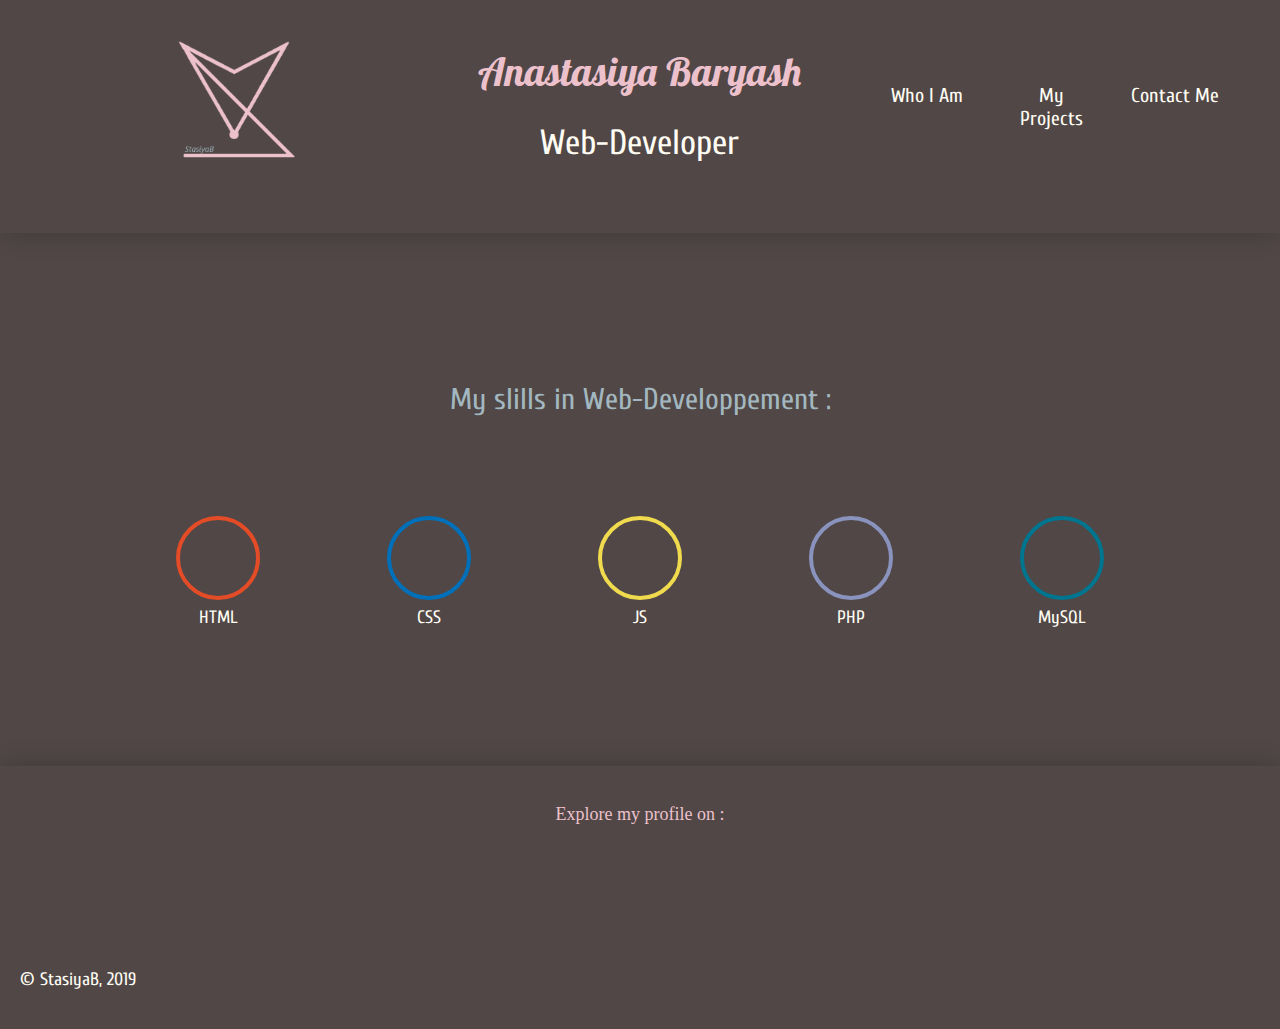
==== index.html @ 8977efda "css changes" ====
<!DOCTYPE html>
<html lang="fr" dir="ltr">
  <head>
    <meta charset="utf-8">
    <meta name="viewport" content="width=device-width"/>
    <link rel="icon" type="image/png" href="img/logo-fox.png" />
    <link rel="stylesheet" href="css/normalize.css">
    <link rel="stylesheet" href="css/index.css">
    <link href="https://fonts.googleapis.com/css?family=Cuprum|Lobster" rel="stylesheet">
    <link rel="stylesheet" href="https://use.fontawesome.com/releases/v5.6.3/css/all.css" integrity="sha384-UHRtZLI+pbxtHCWp1t77Bi1L4ZtiqrqD80Kn4Z8NTSRyMA2Fd33n5dQ8lWUE00s/" crossorigin="anonymous">
    <title>Anastasiya Baryash</title>
  </head>
  <body>
<!-- ------------------------------ HEADER ----------------------------- -->
    <header class="flex-header">
      <div class="img-transform">
        <a href="index.html"><img src="img/logo-fox.png" alt="logo"></a>
      </div>
      <div class="h-transform">
        <h1>Anastasiya Baryash</h1>
        <h2>Web-Developer</h2>
      </div>
      <nav>
        <ol class="list-transform">
          <li><a href="id.html"><i class="fas fa-id-card"></i>Who I Am</a></li>
          <li><a href="projects.html"><i class="fas fa-folder-open"></i>My Projects</a></li>
          <li><a href="contact.html"><i class="fas fa-envelope"></i>Contact Me</a></li>
        </ol>
      </nav>
    </header>
<!-- ------------------------------ MAIN ----------------------------- -->
    <main>
      <div class="container">
        <h3>My slills in Web-Developpement :</h3>
        <ul class="flex-list">
          <li>
            <div class="tooltip">
              <svg width="100" height="100">
                <circle cx="50" cy="50" r="40" stroke="#e34c26" stroke-width="4" fill="none" />
              </svg>
              <div class="box-tooltip">
                <div class="tooltip-text">
                  HTML
                </div>
              </div>
            </div>
          </li>
          <li>
            <div class="tooltip">
              <svg width="100" height="100">
                <circle cx="50" cy="50" r="40" stroke="#0070BB" stroke-width="4" fill="none" />
              </svg>
              <div class="box-tooltip">
                <div class="tooltip-text">
                  CSS
                </div>
              </div>
            </div>
          </li>
          <li>
            <div class="tooltip">
              <svg width="100" height="100">
                <circle cx="50" cy="50" r="40" stroke="#f0db4f" stroke-width="4" fill="none" />
              </svg>
              <div class="box-tooltip">
                <div class="tooltip-text">
                  JS
                </div>
              </div>
            </div>
          </li>
          <li>
            <div class="tooltip">
              <svg width="100" height="100">
                <circle cx="50" cy="50" r="40" stroke="#8993be" stroke-width="4" fill="none" />
              </svg>
              <div class="box-tooltip">
                <div class="tooltip-text">
                  PHP
                </div>
              </div>
            </div>
          </li>
          <li>
            <div class="tooltip">
              <svg width="100" height="100">
                <circle cx="50" cy="50" r="40" stroke="#00758F" stroke-width="4" fill="none" />
              </svg>
              <div class="box-tooltip">
                <div class="tooltip-text">
                  MySQL
                </div>
              </div>
            </div>
          </li>
        </ul>
      </div>
    </main>
<!-- ------------------------------ FOOTER ----------------------------- -->
    <footer>
      <p>
        Explore my profile on :
      </p>
      <div class="flex-footer">
        <div class="icone-transform">
          <a href="https://www.linkedin.com/in/stasiyab/"><i class="fab fa-linkedin"></i></a>
        </div>
        <div class="icone-transform">
          <a href="https://github.com/StasiyaB"><i class="fab fa-github-square"></i></a>
        </div>
      </div>
      <p>
        © StasiyaB, 2019
      </p>
    </footer>
  </body>
</html>
---- css/index.css ----
/* *********************************************************************
*************************** BODY *************************************
******************************************************************** */
* {
  box-sizing: border-box;
  outline: none; }

html {
  font-size: 62.5%; }

.container {
  width: 80%;
  max-width: 1100px;
  margin: auto;
  padding: 120px 40px; }
  .container h3 {
    font-weight: lighter;
    color: #A2B7BF;
    text-align: center;
    padding-bottom: 2em; }

body {
  font-family: "Cuprum", sans-serif;
  color: #FFFCF3;
  font-size: 18px;
  background-color: #504746; }
  body h1 {
    font-family: "Lobster";
    font-weight: lighter;
    color: #EDC1CC; }
  body h1 {
    font-size: 40px;
    font-weight: lighter;
    text-align: center; }
  body h2 {
    font-size: 35px;
    font-weight: lighter;
    text-align: center; }
  body h3 {
    font-size: 30px; }

/* ********************************************************************
*************************** HEADER ***********************************
********************************************************************* */
.flex-header {
  display: flex;
  justify-content: space-around;
  align-items: center;
  padding-top: 20px;
  padding-left: 20px;
  padding-right: 20px;
  padding-bottom: 40px;
  box-shadow: 0 0 25px rgba(0, 0, 0, 0.2);
  /*.img-transform img {
    transition: all 2s;
  }
  .img-transform:hover img {

    transform: scale(1.5);
  }
*/ }
  .flex-header .h-transform {
    transition: all 2s; }
  .flex-header .h-transform:hover {
    transform: scale(1.5); }
  .flex-header .h-transform h2:hover {
    color: #A2B7BF; }
  .flex-header div {
    width: 30%; }
    .flex-header div a {
      margin-left: 112px; }
    .flex-header div img {
      width: 45%;
      text-align: center; }
  .flex-header nav {
    width: 30%;
    font-size: 20px; }
    .flex-header nav ol {
      list-style: none;
      text-align: center;
      padding-left: 0;
      margin: 0;
      display: flex; }
    .flex-header nav ol li {
      padding: 16px;
      width: 40%; }
    .flex-header nav a {
      text-decoration: none;
      color: #FFFCF3;
      padding-right: 4%;
      display: inline-block; }
    .flex-header nav a .fas {
      display: block;
      line-height: 3em;
      color: #EDC1CC; }
    .flex-header nav a .fas:hover {
      color: #A2B7BF; }
    .flex-header nav:hover a {
      opacity: 0.3; }
    .flex-header nav a:hover {
      opacity: 1; }
    .flex-header nav .list-transform li a {
      transition: all 1s; }
    .flex-header nav .list-transform li a:hover {
      color: #A2B7BF;
      transform: translateY(20px); }

/* *******************************************************************
*************************** MAIN *************************************
******************************************************************** */
main .flex-list {
  display: flex;
  justify-content: space-between;
  padding-left: 0; }
  main .flex-list li {
    list-style: none; }
    main .flex-list li svg {
      display: block; }
  main .flex-list .tooltip-text {
    text-align: center; }

/* ********************************************************************
*************************** FOOTER *************************************
********************************************************************* */
footer {
  box-shadow: 0 0 25px rgba(0, 0, 0, 0.2);
  padding: 20px; }
  footer p:nth-child(1) {
    font-family: cursive;
    color: #EDC1CC;
    text-align: center; }
  footer a {
    padding: 2em; }
  footer .fab {
    font-size: 3em;
    color: #A2B7BF; }
  footer .flex-footer {
    display: flex;
    justify-content: center;
    padding-top: 20px;
    padding-bottom: 1.5em; }
  footer .icone-transform .fab:hover {
    animation: bounce 1s infinite alternate; }
@keyframes bounce {
  0% {
    transform: translateY(-20px); }
  100% {
    transform: translate(0); } }
/* ********************* PAD ********************** */
@media screen and (min-width: 480px) and (max-width: 960px) {
  .flex-header {
    flex-wrap: wrap; }
    .flex-header div {
      width: 50%; }
      .flex-header div a {
        margin-left: 48px; }
      .flex-header div h2 {
        color: #A2B7BF; }
    .flex-header nav {
      width: 100%; } }
/* ******************** PHONE ******************** */
@media screen and (max-width: 480px) {
  .container {
    padding-top: 40px;
    padding-bottom: 40px; }

  header {
    margin: 20px;
    border-radius: 8px; }

  .flex-header {
    flex-direction: column; }
    .flex-header div {
      width: 100%; }
      .flex-header div a {
        margin-left: 99px; }
      .flex-header div h2 {
        color: #A2B7BF; }
    .flex-header nav {
      width: 100%; }
      .flex-header nav ol {
        display: flex;
        flex-direction: column;
        align-items: center;
        width: 100%; }

  .flex-list {
    flex-direction: column;
    align-items: center; }
    .flex-list li {
      margin-bottom: 20px; }

  footer {
    margin: 20px;
    border-radius: 8px; }
    footer p {
      text-align: center; }
    footer .flex-footer {
      flex-direction: column;
      align-items: center;
      padding-bottom: 0; }
      footer .flex-footer div {
        margin-bottom: 1.5em; } }

/*# sourceMappingURL=index.css.map */
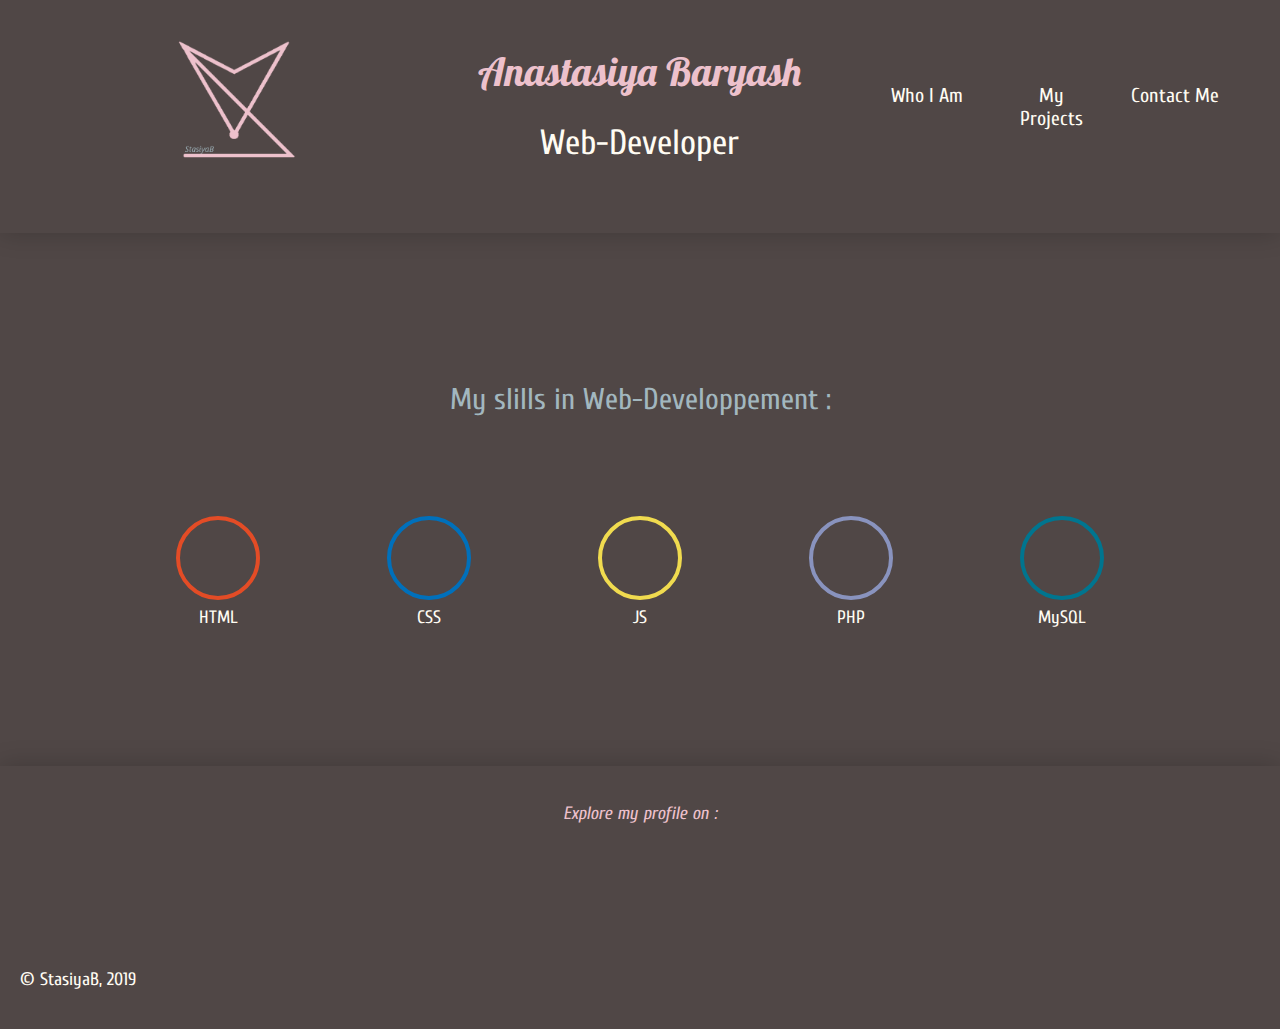
==== commit e00b1f7b: "img and logo" ====
--- a/index.html
+++ b/index.html
@@ -3,7 +3,7 @@
   <head>
     <meta charset="utf-8">
     <meta name="viewport" content="width=device-width"/>
-    <link rel="icon" type="image/png" href="img/logo-fox.png" />
+    <link rel="icon" type="image/png" href="img/logo-fox-150x150.png" />
     <link rel="stylesheet" href="css/normalize.css">
     <link rel="stylesheet" href="css/index.css">
     <link href="https://fonts.googleapis.com/css?family=Cuprum|Lobster" rel="stylesheet">
@@ -102,12 +102,15 @@
         Explore my profile on :
       </p>
       <div class="flex-footer">
-        <div class="icone-transform">
+        <div class="icon-transform">
           <a href="https://www.linkedin.com/in/stasiyab/"><i class="fab fa-linkedin"></i></a>
         </div>
-        <div class="icone-transform">
+        <div class="icon-transform">
+          <a href="#"><i class="fab fa-instagram"></i></a>
+        </div>
+        <div class="icon-transform">
           <a href="https://github.com/StasiyaB"><i class="fab fa-github-square"></i></a>
-        </div>
+        </div>        
       </div>
       <p>
         © StasiyaB, 2019
--- a/css/index.css
+++ b/css/index.css
@@ -126,7 +126,7 @@
   box-shadow: 0 0 25px rgba(0, 0, 0, 0.2);
   padding: 20px; }
   footer p:nth-child(1) {
-    font-family: cursive;
+    font-style: italic;
     color: #EDC1CC;
     text-align: center; }
   footer a {
@@ -139,7 +139,7 @@
     justify-content: center;
     padding-top: 20px;
     padding-bottom: 1.5em; }
-  footer .icone-transform .fab:hover {
+  footer .icon-transform .fab:hover {
     animation: bounce 1s infinite alternate; }
 @keyframes bounce {
   0% {
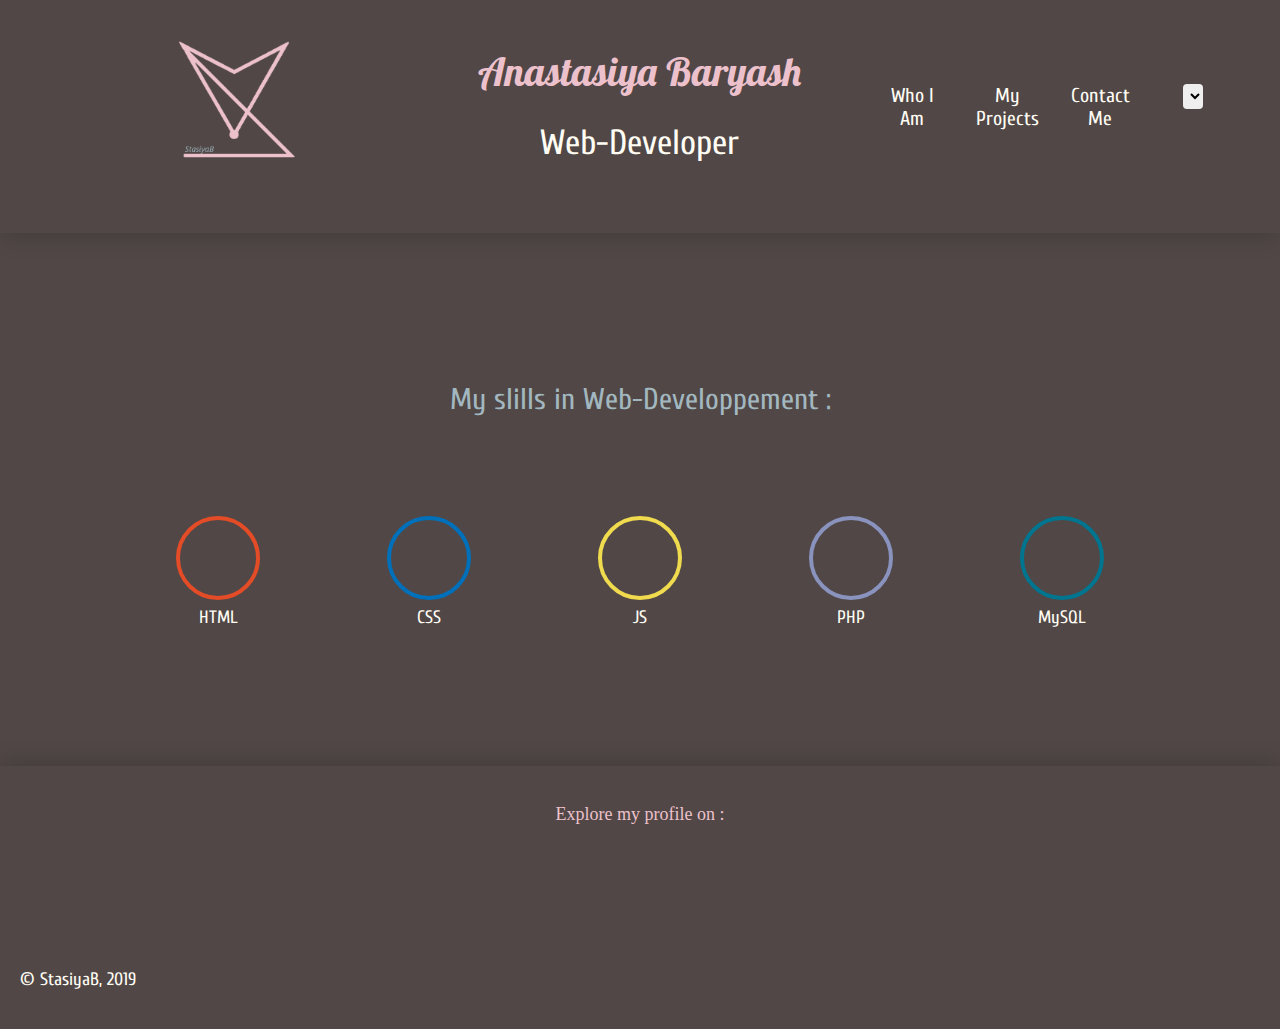
==== commit 073ff23c: "select language" ====
--- a/index.html
+++ b/index.html
@@ -3,7 +3,7 @@
   <head>
     <meta charset="utf-8">
     <meta name="viewport" content="width=device-width"/>
-    <link rel="icon" type="image/png" href="img/logo-fox-150x150.png" />
+    <link rel="icon" type="image/png" href="img/logo-fox.png" />
     <link rel="stylesheet" href="css/normalize.css">
     <link rel="stylesheet" href="css/index.css">
     <link href="https://fonts.googleapis.com/css?family=Cuprum|Lobster" rel="stylesheet">
@@ -25,6 +25,14 @@
           <li><a href="id.html"><i class="fas fa-id-card"></i>Who I Am</a></li>
           <li><a href="projects.html"><i class="fas fa-folder-open"></i>My Projects</a></li>
           <li><a href="contact.html"><i class="fas fa-envelope"></i>Contact Me</a></li>
+          <li>
+            <form class="language-form" action="index.html" method="post">
+              <label for="language"><i class="fas fa-language"></i></label>
+              <select id="language" name="language">
+                <option value=""></option>
+              </select>
+            </form>
+          </li>
         </ol>
       </nav>
     </header>
@@ -102,15 +110,12 @@
         Explore my profile on :
       </p>
       <div class="flex-footer">
-        <div class="icon-transform">
+        <div class="icone-transform">
           <a href="https://www.linkedin.com/in/stasiyab/"><i class="fab fa-linkedin"></i></a>
         </div>
-        <div class="icon-transform">
-          <a href="#"><i class="fab fa-instagram"></i></a>
+        <div class="icone-transform">
+          <a href="https://github.com/StasiyaB"><i class="fab fa-github-square"></i></a>
         </div>
-        <div class="icon-transform">
-          <a href="https://github.com/StasiyaB"><i class="fab fa-github-square"></i></a>
-        </div>        
       </div>
       <p>
         © StasiyaB, 2019
--- a/css/index.css
+++ b/css/index.css
@@ -104,6 +104,15 @@
     .flex-header nav .list-transform li a:hover {
       color: #A2B7BF;
       transform: translateY(20px); }
+    .flex-header nav .language-form {
+      font-size: 20px; }
+      .flex-header nav .language-form .fas {
+        display: block;
+        line-height: 3em;
+        color: #EDC1CC; }
+      .flex-header nav .language-form #language {
+        border: none;
+        border-radius: 4px; }
 
 /* *******************************************************************
 *************************** MAIN *************************************
@@ -126,7 +135,7 @@
   box-shadow: 0 0 25px rgba(0, 0, 0, 0.2);
   padding: 20px; }
   footer p:nth-child(1) {
-    font-style: italic;
+    font-family: cursive;
     color: #EDC1CC;
     text-align: center; }
   footer a {
@@ -139,7 +148,7 @@
     justify-content: center;
     padding-top: 20px;
     padding-bottom: 1.5em; }
-  footer .icon-transform .fab:hover {
+  footer .icone-transform .fab:hover {
     animation: bounce 1s infinite alternate; }
 @keyframes bounce {
   0% {
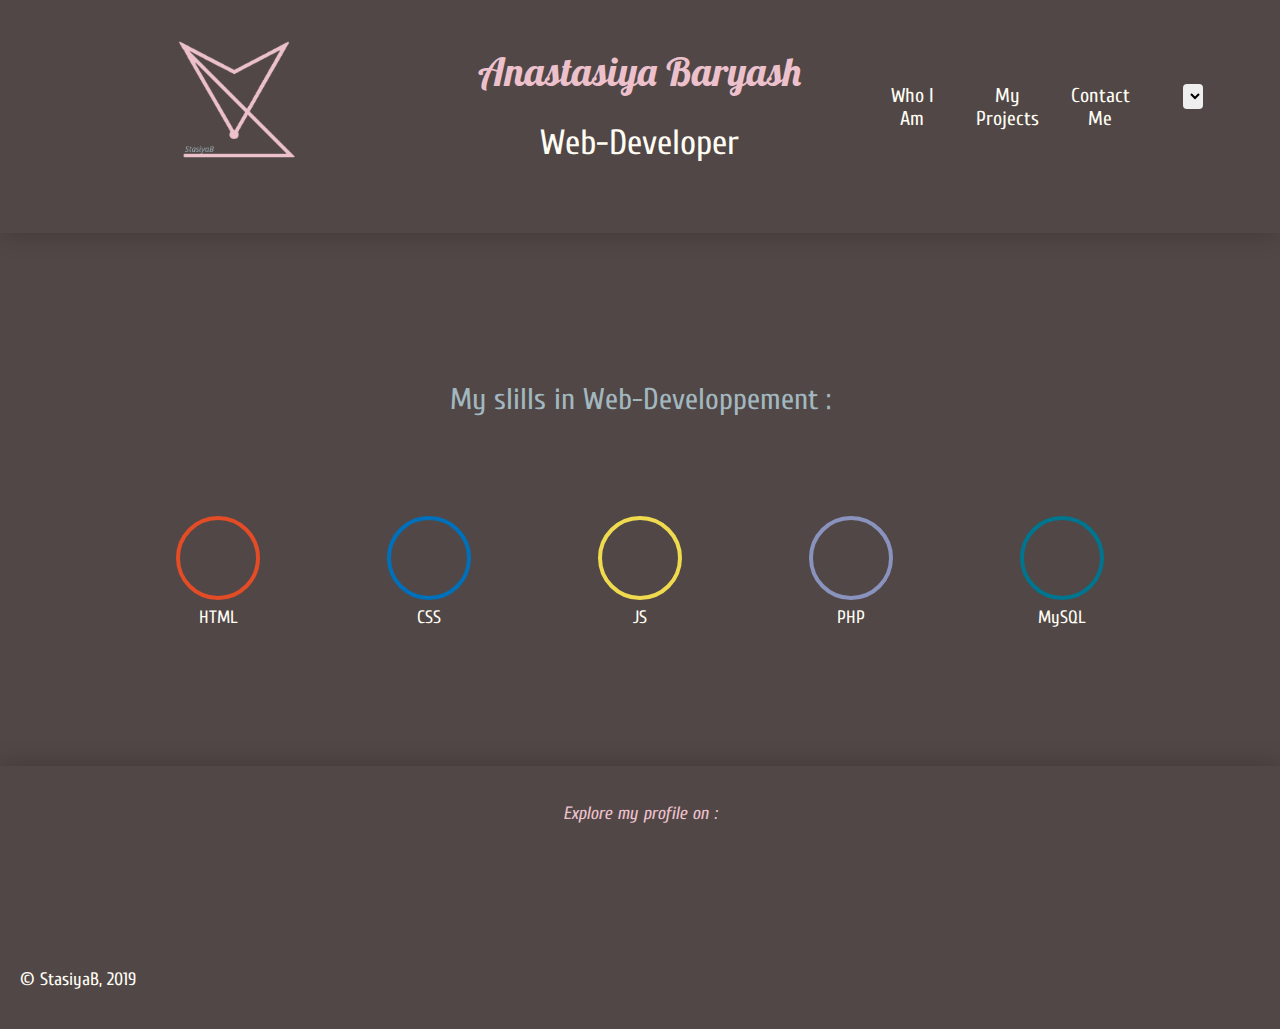
==== commit 16f7b186: "Merge branch 'master' of https://github.com/StasiyaB/Portfolio" ====
--- a/index.html
+++ b/index.html
@@ -3,7 +3,7 @@
   <head>
     <meta charset="utf-8">
     <meta name="viewport" content="width=device-width"/>
-    <link rel="icon" type="image/png" href="img/logo-fox.png" />
+    <link rel="icon" type="image/png" href="img/logo-fox-150x150.png" />
     <link rel="stylesheet" href="css/normalize.css">
     <link rel="stylesheet" href="css/index.css">
     <link href="https://fonts.googleapis.com/css?family=Cuprum|Lobster" rel="stylesheet">
@@ -110,12 +110,15 @@
         Explore my profile on :
       </p>
       <div class="flex-footer">
-        <div class="icone-transform">
+        <div class="icon-transform">
           <a href="https://www.linkedin.com/in/stasiyab/"><i class="fab fa-linkedin"></i></a>
         </div>
-        <div class="icone-transform">
+        <div class="icon-transform">
+          <a href="#"><i class="fab fa-instagram"></i></a>
+        </div>
+        <div class="icon-transform">
           <a href="https://github.com/StasiyaB"><i class="fab fa-github-square"></i></a>
-        </div>
+        </div>        
       </div>
       <p>
         © StasiyaB, 2019
--- a/css/index.css
+++ b/css/index.css
@@ -135,7 +135,7 @@
   box-shadow: 0 0 25px rgba(0, 0, 0, 0.2);
   padding: 20px; }
   footer p:nth-child(1) {
-    font-family: cursive;
+    font-style: italic;
     color: #EDC1CC;
     text-align: center; }
   footer a {
@@ -148,7 +148,7 @@
     justify-content: center;
     padding-top: 20px;
     padding-bottom: 1.5em; }
-  footer .icone-transform .fab:hover {
+  footer .icon-transform .fab:hover {
     animation: bounce 1s infinite alternate; }
 @keyframes bounce {
   0% {
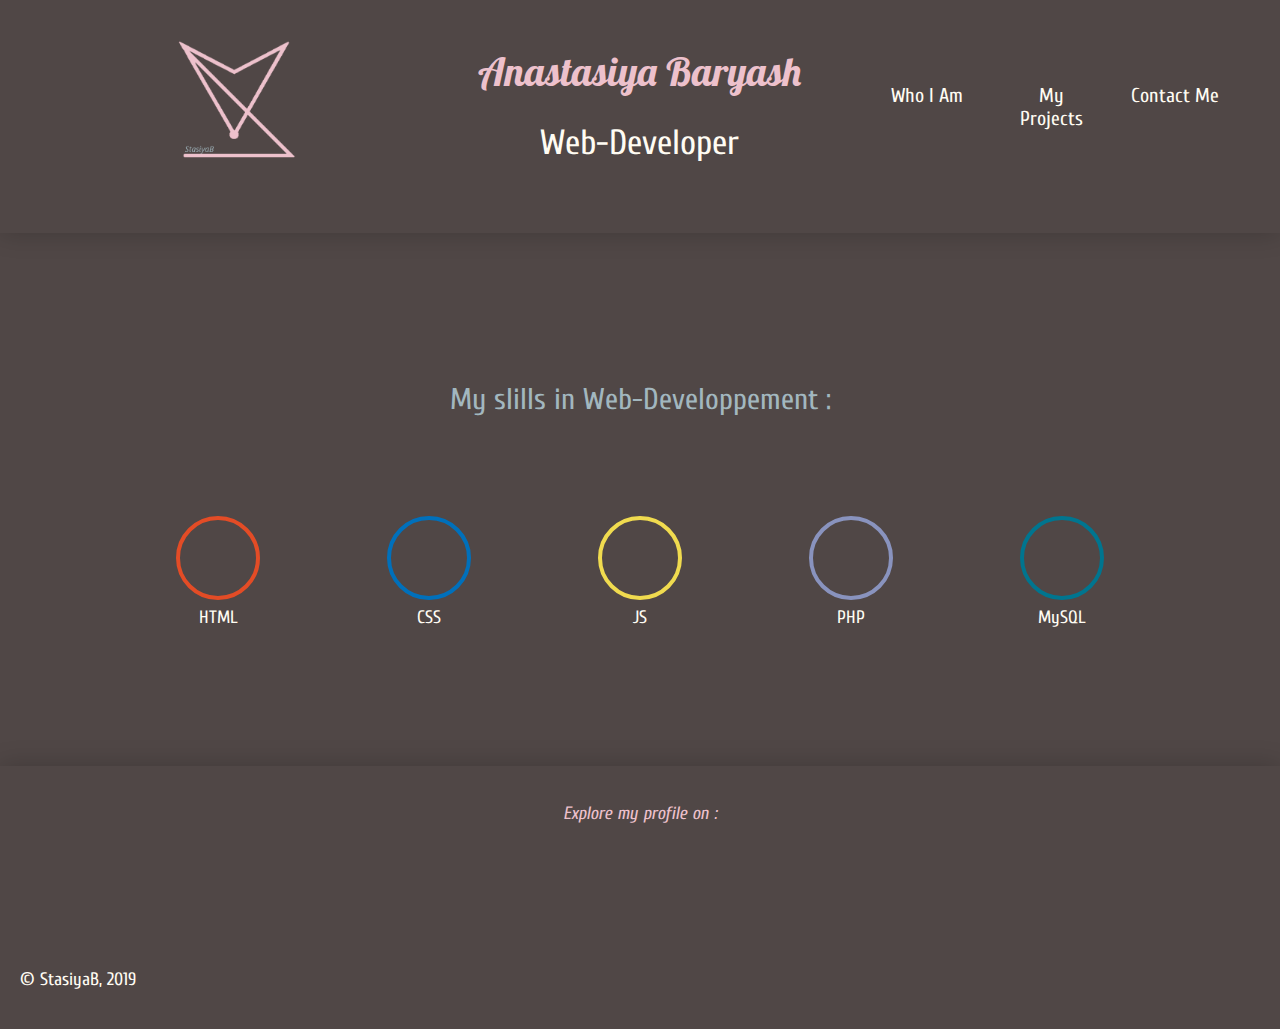
==== commit e31e130c: "delete language select" ====
--- a/index.html
+++ b/index.html
@@ -24,15 +24,7 @@
         <ol class="list-transform">
           <li><a href="id.html"><i class="fas fa-id-card"></i>Who I Am</a></li>
           <li><a href="projects.html"><i class="fas fa-folder-open"></i>My Projects</a></li>
-          <li><a href="contact.html"><i class="fas fa-envelope"></i>Contact Me</a></li>
-          <li>
-            <form class="language-form" action="index.html" method="post">
-              <label for="language"><i class="fas fa-language"></i></label>
-              <select id="language" name="language">
-                <option value=""></option>
-              </select>
-            </form>
-          </li>
+          <li><a href="contact.html"><i class="fas fa-envelope"></i>Contact Me</a></li>          
         </ol>
       </nav>
     </header>
@@ -118,7 +110,7 @@
         </div>
         <div class="icon-transform">
           <a href="https://github.com/StasiyaB"><i class="fab fa-github-square"></i></a>
-        </div>        
+        </div>
       </div>
       <p>
         © StasiyaB, 2019
--- a/css/index.css
+++ b/css/index.css
@@ -104,15 +104,6 @@
     .flex-header nav .list-transform li a:hover {
       color: #A2B7BF;
       transform: translateY(20px); }
-    .flex-header nav .language-form {
-      font-size: 20px; }
-      .flex-header nav .language-form .fas {
-        display: block;
-        line-height: 3em;
-        color: #EDC1CC; }
-      .flex-header nav .language-form #language {
-        border: none;
-        border-radius: 4px; }
 
 /* *******************************************************************
 *************************** MAIN *************************************
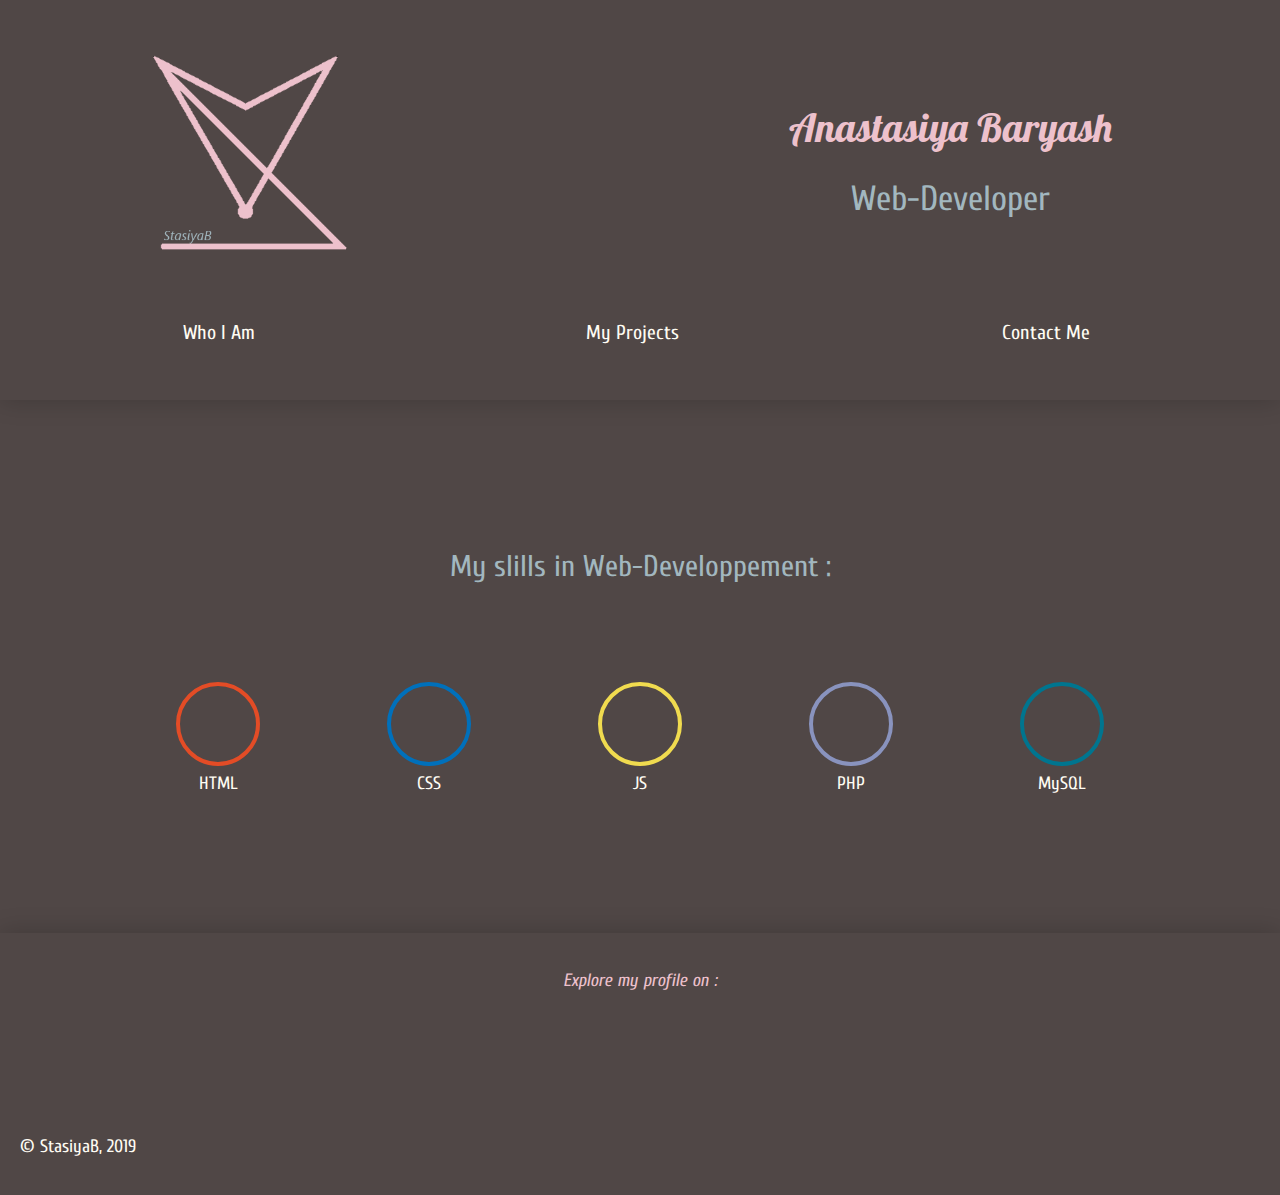
==== commit 68ca108e: "flexslider" ====
--- a/index.html
+++ b/index.html
@@ -5,9 +5,9 @@
     <meta name="viewport" content="width=device-width"/>
     <link rel="icon" type="image/png" href="img/logo-fox-150x150.png" />
     <link rel="stylesheet" href="css/normalize.css">
-    <link rel="stylesheet" href="css/index.css">
     <link href="https://fonts.googleapis.com/css?family=Cuprum|Lobster" rel="stylesheet">
     <link rel="stylesheet" href="https://use.fontawesome.com/releases/v5.6.3/css/all.css" integrity="sha384-UHRtZLI+pbxtHCWp1t77Bi1L4ZtiqrqD80Kn4Z8NTSRyMA2Fd33n5dQ8lWUE00s/" crossorigin="anonymous">
+    <link rel="stylesheet" href="css/index.css">
     <title>Anastasiya Baryash</title>
   </head>
   <body>
@@ -24,7 +24,7 @@
         <ol class="list-transform">
           <li><a href="id.html"><i class="fas fa-id-card"></i>Who I Am</a></li>
           <li><a href="projects.html"><i class="fas fa-folder-open"></i>My Projects</a></li>
-          <li><a href="contact.html"><i class="fas fa-envelope"></i>Contact Me</a></li>          
+          <li><a href="contact.html"><i class="fas fa-envelope"></i>Contact Me</a></li>
         </ol>
       </nav>
     </header>
--- a/css/index.css
+++ b/css/index.css
@@ -25,7 +25,7 @@
   font-size: 18px;
   background-color: #504746; }
   body h1 {
-    font-family: "Lobster";
+    font-family: "Lobster", cursive;
     font-weight: lighter;
     color: #EDC1CC; }
   body h1 {
@@ -67,11 +67,9 @@
     color: #A2B7BF; }
   .flex-header div {
     width: 30%; }
-    .flex-header div a {
-      margin-left: 112px; }
     .flex-header div img {
       width: 45%;
-      text-align: center; }
+      margin-left: 90px; }
   .flex-header nav {
     width: 30%;
     font-size: 20px; }
@@ -147,13 +145,11 @@
   100% {
     transform: translate(0); } }
 /* ********************* PAD ********************** */
-@media screen and (min-width: 480px) and (max-width: 960px) {
+@media screen and (max-width: 1366px) and (min-width: 480px) {
   .flex-header {
     flex-wrap: wrap; }
     .flex-header div {
       width: 50%; }
-      .flex-header div a {
-        margin-left: 48px; }
       .flex-header div h2 {
         color: #A2B7BF; }
     .flex-header nav {
@@ -172,8 +168,9 @@
     flex-direction: column; }
     .flex-header div {
       width: 100%; }
-      .flex-header div a {
-        margin-left: 99px; }
+      .flex-header div a img {
+        margin-left: 26%;
+        margin-right: 26%; }
       .flex-header div h2 {
         color: #A2B7BF; }
     .flex-header nav {
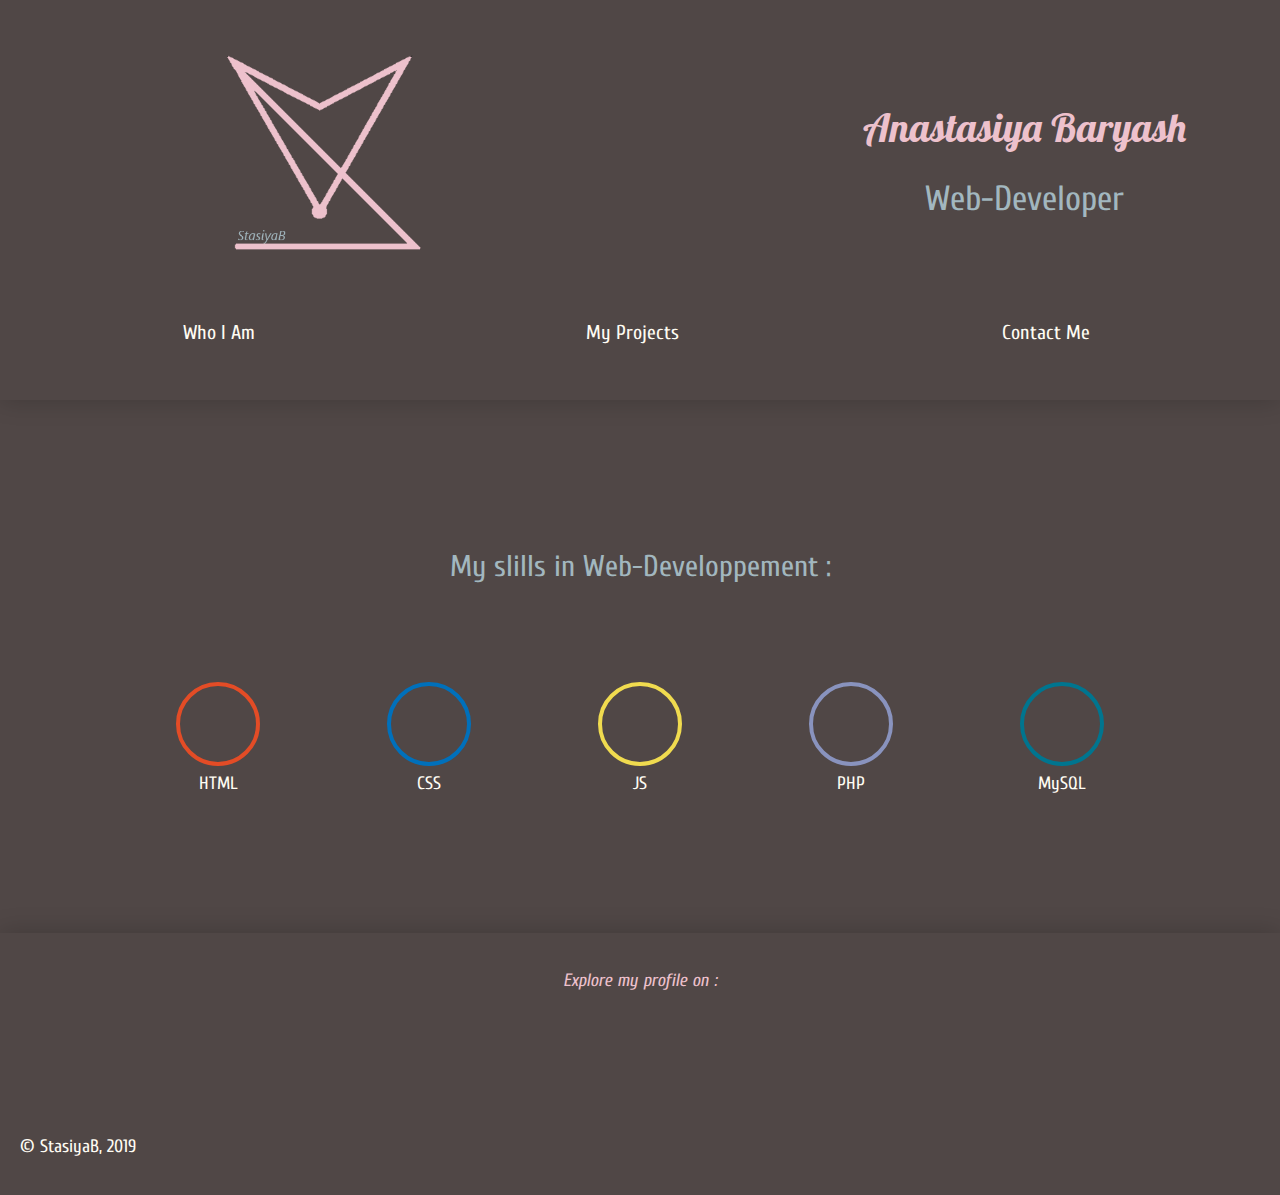
==== commit e0fe478c: "line home" ====
--- a/index.html
+++ b/index.html
@@ -16,10 +16,10 @@
       <div class="img-transform">
         <a href="index.html"><img src="img/logo-fox.png" alt="logo"></a>
       </div>
-      <div class="h-transform">
+      <a class="h-transform" href="index.html">
         <h1>Anastasiya Baryash</h1>
         <h2>Web-Developer</h2>
-      </div>
+      </a>
       <nav>
         <ol class="list-transform">
           <li><a href="id.html"><i class="fas fa-id-card"></i>Who I Am</a></li>
--- a/css/index.css
+++ b/css/index.css
@@ -60,7 +60,10 @@
   }
 */ }
   .flex-header .h-transform {
-    transition: all 2s; }
+    transition: all 2s;
+    text-decoration: none; }
+    .flex-header .h-transform h2 {
+      color: #A2B7BF; }
   .flex-header .h-transform:hover {
     transform: scale(1.5); }
   .flex-header .h-transform h2:hover {
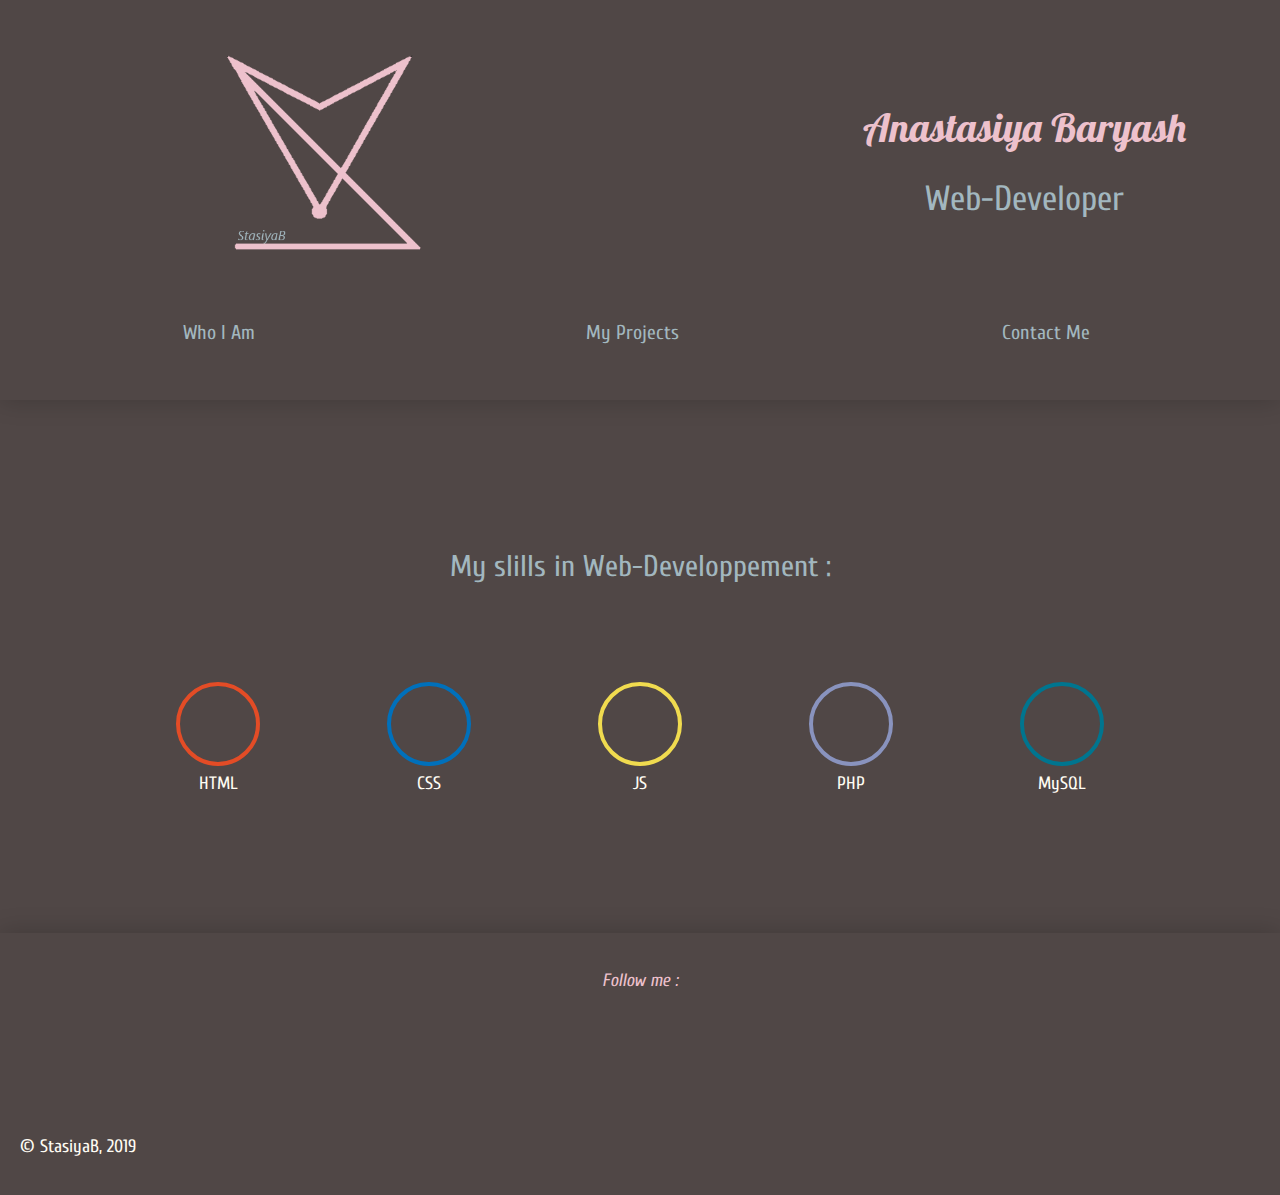
==== commit e10c39f1: "style" ====
--- a/index.html
+++ b/index.html
@@ -7,7 +7,7 @@
     <link rel="stylesheet" href="css/normalize.css">
     <link href="https://fonts.googleapis.com/css?family=Cuprum|Lobster" rel="stylesheet">
     <link rel="stylesheet" href="https://use.fontawesome.com/releases/v5.6.3/css/all.css" integrity="sha384-UHRtZLI+pbxtHCWp1t77Bi1L4ZtiqrqD80Kn4Z8NTSRyMA2Fd33n5dQ8lWUE00s/" crossorigin="anonymous">
-    <link rel="stylesheet" href="css/index.css">
+    <link rel="stylesheet" href="css/style.css">
     <title>Anastasiya Baryash</title>
   </head>
   <body>
@@ -99,7 +99,7 @@
 <!-- ------------------------------ FOOTER ----------------------------- -->
     <footer>
       <p>
-        Explore my profile on :
+        Follow me :
       </p>
       <div class="flex-footer">
         <div class="icon-transform">
--- a/css/style.css
+++ b/css/style.css
@@ -0,0 +1,892 @@
+/* *********************************************************************
+*************************** BODY *************************************
+******************************************************************** */
+* {
+  box-sizing: border-box;
+  outline: none; }
+
+html {
+  font-size: 62.5%; }
+
+.container {
+  width: 80%;
+  max-width: 1100px;
+  margin: auto;
+  padding: 120px 40px; }
+  .container h3 {
+    font-weight: lighter;
+    color: #A2B7BF;
+    text-align: center;
+    padding-bottom: 2em; }
+
+body {
+  font-family: "Cuprum", sans-serif;
+  color: #FFFCF3;
+  font-size: 18px;
+  background-color: #504746; }
+  body h1 {
+    font-family: "Lobster", cursive;
+    font-weight: lighter;
+    color: #EDC1CC; }
+  body h1 {
+    font-size: 40px;
+    font-weight: lighter;
+    text-align: center; }
+  body h2 {
+    font-size: 35px;
+    font-weight: lighter;
+    text-align: center; }
+  body h3 {
+    font-size: 30px; }
+
+/* ********************************************************************
+*************************** HEADER ***********************************
+********************************************************************* */
+.flex-header {
+  display: flex;
+  justify-content: space-around;
+  align-items: center;
+  padding-top: 20px;
+  padding-left: 20px;
+  padding-right: 20px;
+  padding-bottom: 40px;
+  box-shadow: 0 0 25px rgba(0, 0, 0, 0.2);
+  /*.img-transform img {
+    transition: all 2s;
+  }
+  .img-transform:hover img {
+
+    transform: scale(1.5);
+  }
+*/ }
+  .flex-header .h-transform {
+    transition: all 2s;
+    text-decoration: none; }
+    .flex-header .h-transform h2 {
+      color: #A2B7BF; }
+  .flex-header .h-transform:hover {
+    transform: scale(1.5); }
+  .flex-header .h-transform h2:hover {
+    color: #A2B7BF; }
+  .flex-header div {
+    width: 30%; }
+    .flex-header div img {
+      width: 45%;
+      margin-left: 90px; }
+  .flex-header nav {
+    width: 30%;
+    font-size: 20px; }
+    .flex-header nav ol {
+      list-style: none;
+      text-align: center;
+      padding-left: 0;
+      margin: 0;
+      display: flex; }
+    .flex-header nav ol li {
+      padding: 16px;
+      width: 40%; }
+    .flex-header nav a {
+      text-decoration: none;
+      color: #FFFCF3;
+      padding-right: 4%;
+      display: inline-block; }
+    .flex-header nav a .fas {
+      display: block;
+      line-height: 3em;
+      color: #EDC1CC; }
+    .flex-header nav a .fas:hover {
+      color: #A2B7BF; }
+    .flex-header nav:hover a {
+      opacity: 0.3; }
+    .flex-header nav a:hover {
+      opacity: 1; }
+    .flex-header nav .list-transform li a {
+      transition: all 1s; }
+    .flex-header nav .list-transform li a:hover {
+      color: #A2B7BF;
+      transform: translateY(20px); }
+
+/* *******************************************************************
+*************************** MAIN *************************************
+******************************************************************** */
+main .flex-list {
+  display: flex;
+  justify-content: space-between;
+  padding-left: 0; }
+  main .flex-list li {
+    list-style: none; }
+    main .flex-list li svg {
+      display: block; }
+  main .flex-list .tooltip-text {
+    text-align: center; }
+
+/* ********************************************************************
+*************************** FOOTER *************************************
+********************************************************************* */
+footer {
+  box-shadow: 0 0 25px rgba(0, 0, 0, 0.2);
+  padding: 20px; }
+  footer p:nth-child(1) {
+    font-style: italic;
+    color: #EDC1CC;
+    text-align: center; }
+  footer a {
+    padding: 2em; }
+  footer .fab {
+    font-size: 3em;
+    color: #A2B7BF; }
+  footer .flex-footer {
+    display: flex;
+    justify-content: center;
+    padding-top: 20px;
+    padding-bottom: 1.5em; }
+  footer .icon-transform .fab:hover {
+    animation: bounce 1s infinite alternate; }
+@keyframes bounce {
+  0% {
+    transform: translateY(-20px); }
+  100% {
+    transform: translate(0); } }
+/* ********************* PAD ********************** */
+@media screen and (max-width: 1366px) and (min-width: 480px) {
+  .flex-header {
+    flex-wrap: wrap; }
+    .flex-header div {
+      width: 50%; }
+      .flex-header div h2 {
+        color: #A2B7BF; }
+    .flex-header nav {
+      width: 100%; } }
+/* ******************** PHONE ******************** */
+@media screen and (max-width: 480px) {
+  .container {
+    padding-top: 40px;
+    padding-bottom: 40px; }
+
+  header {
+    margin: 20px;
+    border-radius: 8px; }
+
+  .flex-header {
+    flex-direction: column; }
+    .flex-header div {
+      width: 100%; }
+      .flex-header div a img {
+        margin-left: 26%;
+        margin-right: 26%; }
+      .flex-header div h2 {
+        color: #A2B7BF; }
+    .flex-header nav {
+      width: 100%; }
+      .flex-header nav ol {
+        display: flex;
+        flex-direction: column;
+        align-items: center;
+        width: 100%; }
+
+  .flex-list {
+    flex-direction: column;
+    align-items: center; }
+    .flex-list li {
+      margin-bottom: 20px; }
+
+  footer {
+    margin: 20px;
+    border-radius: 8px; }
+    footer p {
+      text-align: center; }
+    footer .flex-footer {
+      flex-direction: column;
+      align-items: center;
+      padding-bottom: 0; }
+      footer .flex-footer div {
+        margin-bottom: 1.5em; } }
+/* *********************************************************************
+*************************** BODY *************************************
+******************************************************************** */
+* {
+  box-sizing: border-box;
+  outline: none; }
+
+html {
+  font-size: 62.5%; }
+
+.container {
+  width: 80%;
+  max-width: 1100px;
+  margin: auto;
+  padding: 120px 40px; }
+  .container h3 {
+    font-weight: lighter;
+    color: #A2B7BF;
+    text-align: center;
+    padding-bottom: 2em; }
+
+body {
+  font-family: "Cuprum", sans-serif;
+  color: #FFFCF3;
+  font-size: 18px;
+  background-color: #504746; }
+  body h1 {
+    font-family: "Lobster", cursive;
+    font-weight: lighter;
+    color: #EDC1CC; }
+  body h1 {
+    font-size: 40px;
+    font-weight: lighter;
+    text-align: center; }
+  body h2 {
+    font-size: 35px;
+    font-weight: lighter;
+    text-align: center; }
+  body h3 {
+    font-size: 30px; }
+
+/* ********************************************************************
+*************************** HEADER ***********************************
+********************************************************************* */
+.flex-header {
+  display: flex;
+  justify-content: space-around;
+  align-items: center;
+  padding-top: 20px;
+  padding-left: 20px;
+  padding-right: 20px;
+  padding-bottom: 40px;
+  box-shadow: 0 0 25px rgba(0, 0, 0, 0.2);
+  /*.img-transform img {
+    transition: all 2s;
+  }
+  .img-transform:hover img {
+
+    transform: scale(1.5);
+  }
+*/ }
+  .flex-header .h-transform {
+    transition: all 2s;
+    text-decoration: none; }
+    .flex-header .h-transform h2 {
+      color: #A2B7BF; }
+  .flex-header .h-transform:hover {
+    transform: scale(1.5); }
+  .flex-header .h-transform h2:hover {
+    color: #A2B7BF; }
+  .flex-header div {
+    width: 30%; }
+    .flex-header div img {
+      width: 45%;
+      margin-left: 90px; }
+  .flex-header nav {
+    width: 30%;
+    font-size: 20px; }
+    .flex-header nav ol {
+      list-style: none;
+      text-align: center;
+      padding-left: 0;
+      margin: 0;
+      display: flex; }
+    .flex-header nav ol li {
+      padding: 16px;
+      width: 40%; }
+    .flex-header nav a {
+      text-decoration: none;
+      color: #FFFCF3;
+      padding-right: 4%;
+      display: inline-block; }
+    .flex-header nav a .fas {
+      display: block;
+      line-height: 3em;
+      color: #EDC1CC; }
+    .flex-header nav a .fas:hover {
+      color: #A2B7BF; }
+    .flex-header nav:hover a {
+      opacity: 0.3; }
+    .flex-header nav a:hover {
+      opacity: 1; }
+    .flex-header nav .list-transform li a {
+      transition: all 1s; }
+    .flex-header nav .list-transform li a:hover {
+      color: #A2B7BF;
+      transform: translateY(20px); }
+
+/* *******************************************************************
+*************************** MAIN *************************************
+******************************************************************** */
+main .flex-list {
+  display: flex;
+  justify-content: space-between;
+  padding-left: 0; }
+  main .flex-list li {
+    list-style: none; }
+    main .flex-list li svg {
+      display: block; }
+  main .flex-list .tooltip-text {
+    text-align: center; }
+
+/* ********************************************************************
+*************************** FOOTER *************************************
+********************************************************************* */
+footer {
+  box-shadow: 0 0 25px rgba(0, 0, 0, 0.2);
+  padding: 20px; }
+  footer p:nth-child(1) {
+    font-style: italic;
+    color: #EDC1CC;
+    text-align: center; }
+  footer a {
+    padding: 2em; }
+  footer .fab {
+    font-size: 3em;
+    color: #A2B7BF; }
+  footer .flex-footer {
+    display: flex;
+    justify-content: center;
+    padding-top: 20px;
+    padding-bottom: 1.5em; }
+  footer .icon-transform .fab:hover {
+    animation: bounce 1s infinite alternate; }
+@keyframes bounce {
+  0% {
+    transform: translateY(-20px); }
+  100% {
+    transform: translate(0); } }
+/* ********************* PAD ********************** */
+@media screen and (max-width: 1366px) and (min-width: 480px) {
+  .flex-header {
+    flex-wrap: wrap; }
+    .flex-header div {
+      width: 50%; }
+      .flex-header div h2 {
+        color: #A2B7BF; }
+    .flex-header nav {
+      width: 100%; } }
+/* ******************** PHONE ******************** */
+@media screen and (max-width: 480px) {
+  .container {
+    padding-top: 40px;
+    padding-bottom: 40px; }
+
+  header {
+    margin: 20px;
+    border-radius: 8px; }
+
+  .flex-header {
+    flex-direction: column; }
+    .flex-header div {
+      width: 100%; }
+      .flex-header div a img {
+        margin-left: 26%;
+        margin-right: 26%; }
+      .flex-header div h2 {
+        color: #A2B7BF; }
+    .flex-header nav {
+      width: 100%; }
+      .flex-header nav ol {
+        display: flex;
+        flex-direction: column;
+        align-items: center;
+        width: 100%; }
+
+  .flex-list {
+    flex-direction: column;
+    align-items: center; }
+    .flex-list li {
+      margin-bottom: 20px; }
+
+  footer {
+    margin: 20px;
+    border-radius: 8px; }
+    footer p {
+      text-align: center; }
+    footer .flex-footer {
+      flex-direction: column;
+      align-items: center;
+      padding-bottom: 0; }
+      footer .flex-footer div {
+        margin-bottom: 1.5em; } }
+.flex-header img {
+  border-radius: 20px; }
+.flex-header nav ol li:nth-child(1) a {
+  color: #A2B7BF; }
+  .flex-header nav ol li:nth-child(1) a .fas {
+    color: #A2B7BF; }
+
+/* *********************************************************************
+*************************** BODY *************************************
+******************************************************************** */
+* {
+  box-sizing: border-box;
+  outline: none; }
+
+html {
+  font-size: 62.5%; }
+
+.container {
+  width: 80%;
+  max-width: 1100px;
+  margin: auto;
+  padding: 120px 40px; }
+  .container h3 {
+    font-weight: lighter;
+    color: #A2B7BF;
+    text-align: center;
+    padding-bottom: 2em; }
+
+body {
+  font-family: "Cuprum", sans-serif;
+  color: #FFFCF3;
+  font-size: 18px;
+  background-color: #504746; }
+  body h1 {
+    font-family: "Lobster", cursive;
+    font-weight: lighter;
+    color: #EDC1CC; }
+  body h1 {
+    font-size: 40px;
+    font-weight: lighter;
+    text-align: center; }
+  body h2 {
+    font-size: 35px;
+    font-weight: lighter;
+    text-align: center; }
+  body h3 {
+    font-size: 30px; }
+
+/* ********************************************************************
+*************************** HEADER ***********************************
+********************************************************************* */
+.flex-header {
+  display: flex;
+  justify-content: space-around;
+  align-items: center;
+  padding-top: 20px;
+  padding-left: 20px;
+  padding-right: 20px;
+  padding-bottom: 40px;
+  box-shadow: 0 0 25px rgba(0, 0, 0, 0.2);
+  /*.img-transform img {
+    transition: all 2s;
+  }
+  .img-transform:hover img {
+
+    transform: scale(1.5);
+  }
+*/ }
+  .flex-header .h-transform {
+    transition: all 2s;
+    text-decoration: none; }
+    .flex-header .h-transform h2 {
+      color: #A2B7BF; }
+  .flex-header .h-transform:hover {
+    transform: scale(1.5); }
+  .flex-header .h-transform h2:hover {
+    color: #A2B7BF; }
+  .flex-header div {
+    width: 30%; }
+    .flex-header div img {
+      width: 45%;
+      margin-left: 90px; }
+  .flex-header nav {
+    width: 30%;
+    font-size: 20px; }
+    .flex-header nav ol {
+      list-style: none;
+      text-align: center;
+      padding-left: 0;
+      margin: 0;
+      display: flex; }
+    .flex-header nav ol li {
+      padding: 16px;
+      width: 40%; }
+    .flex-header nav a {
+      text-decoration: none;
+      color: #FFFCF3;
+      padding-right: 4%;
+      display: inline-block; }
+    .flex-header nav a .fas {
+      display: block;
+      line-height: 3em;
+      color: #EDC1CC; }
+    .flex-header nav a .fas:hover {
+      color: #A2B7BF; }
+    .flex-header nav:hover a {
+      opacity: 0.3; }
+    .flex-header nav a:hover {
+      opacity: 1; }
+    .flex-header nav .list-transform li a {
+      transition: all 1s; }
+    .flex-header nav .list-transform li a:hover {
+      color: #A2B7BF;
+      transform: translateY(20px); }
+
+/* *******************************************************************
+*************************** MAIN *************************************
+******************************************************************** */
+main .flex-list {
+  display: flex;
+  justify-content: space-between;
+  padding-left: 0; }
+  main .flex-list li {
+    list-style: none; }
+    main .flex-list li svg {
+      display: block; }
+  main .flex-list .tooltip-text {
+    text-align: center; }
+
+/* ********************************************************************
+*************************** FOOTER *************************************
+********************************************************************* */
+footer {
+  box-shadow: 0 0 25px rgba(0, 0, 0, 0.2);
+  padding: 20px; }
+  footer p:nth-child(1) {
+    font-style: italic;
+    color: #EDC1CC;
+    text-align: center; }
+  footer a {
+    padding: 2em; }
+  footer .fab {
+    font-size: 3em;
+    color: #A2B7BF; }
+  footer .flex-footer {
+    display: flex;
+    justify-content: center;
+    padding-top: 20px;
+    padding-bottom: 1.5em; }
+  footer .icon-transform .fab:hover {
+    animation: bounce 1s infinite alternate; }
+@keyframes bounce {
+  0% {
+    transform: translateY(-20px); }
+  100% {
+    transform: translate(0); } }
+/* ********************* PAD ********************** */
+@media screen and (max-width: 1366px) and (min-width: 480px) {
+  .flex-header {
+    flex-wrap: wrap; }
+    .flex-header div {
+      width: 50%; }
+      .flex-header div h2 {
+        color: #A2B7BF; }
+    .flex-header nav {
+      width: 100%; } }
+/* ******************** PHONE ******************** */
+@media screen and (max-width: 480px) {
+  .container {
+    padding-top: 40px;
+    padding-bottom: 40px; }
+
+  header {
+    margin: 20px;
+    border-radius: 8px; }
+
+  .flex-header {
+    flex-direction: column; }
+    .flex-header div {
+      width: 100%; }
+      .flex-header div a img {
+        margin-left: 26%;
+        margin-right: 26%; }
+      .flex-header div h2 {
+        color: #A2B7BF; }
+    .flex-header nav {
+      width: 100%; }
+      .flex-header nav ol {
+        display: flex;
+        flex-direction: column;
+        align-items: center;
+        width: 100%; }
+
+  .flex-list {
+    flex-direction: column;
+    align-items: center; }
+    .flex-list li {
+      margin-bottom: 20px; }
+
+  footer {
+    margin: 20px;
+    border-radius: 8px; }
+    footer p {
+      text-align: center; }
+    footer .flex-footer {
+      flex-direction: column;
+      align-items: center;
+      padding-bottom: 0; }
+      footer .flex-footer div {
+        margin-bottom: 1.5em; } }
+.flex-header nav ol li:nth-child(2) a {
+  color: #A2B7BF; }
+  .flex-header nav ol li:nth-child(2) a .fas {
+    color: #A2B7BF; }
+
+/* *********************************************************************
+*************************** BODY *************************************
+******************************************************************** */
+* {
+  box-sizing: border-box;
+  outline: none; }
+
+html {
+  font-size: 62.5%; }
+
+.container {
+  width: 80%;
+  max-width: 1100px;
+  margin: auto;
+  padding: 120px 40px; }
+  .container h3 {
+    font-weight: lighter;
+    color: #A2B7BF;
+    text-align: center;
+    padding-bottom: 2em; }
+
+body {
+  font-family: "Cuprum", sans-serif;
+  color: #FFFCF3;
+  font-size: 18px;
+  background-color: #504746; }
+  body h1 {
+    font-family: "Lobster", cursive;
+    font-weight: lighter;
+    color: #EDC1CC; }
+  body h1 {
+    font-size: 40px;
+    font-weight: lighter;
+    text-align: center; }
+  body h2 {
+    font-size: 35px;
+    font-weight: lighter;
+    text-align: center; }
+  body h3 {
+    font-size: 30px; }
+
+/* ********************************************************************
+*************************** HEADER ***********************************
+********************************************************************* */
+.flex-header {
+  display: flex;
+  justify-content: space-around;
+  align-items: center;
+  padding-top: 20px;
+  padding-left: 20px;
+  padding-right: 20px;
+  padding-bottom: 40px;
+  box-shadow: 0 0 25px rgba(0, 0, 0, 0.2);
+  /*.img-transform img {
+    transition: all 2s;
+  }
+  .img-transform:hover img {
+
+    transform: scale(1.5);
+  }
+*/ }
+  .flex-header .h-transform {
+    transition: all 2s;
+    text-decoration: none; }
+    .flex-header .h-transform h2 {
+      color: #A2B7BF; }
+  .flex-header .h-transform:hover {
+    transform: scale(1.5); }
+  .flex-header .h-transform h2:hover {
+    color: #A2B7BF; }
+  .flex-header div {
+    width: 30%; }
+    .flex-header div img {
+      width: 45%;
+      margin-left: 90px; }
+  .flex-header nav {
+    width: 30%;
+    font-size: 20px; }
+    .flex-header nav ol {
+      list-style: none;
+      text-align: center;
+      padding-left: 0;
+      margin: 0;
+      display: flex; }
+    .flex-header nav ol li {
+      padding: 16px;
+      width: 40%; }
+    .flex-header nav a {
+      text-decoration: none;
+      color: #FFFCF3;
+      padding-right: 4%;
+      display: inline-block; }
+    .flex-header nav a .fas {
+      display: block;
+      line-height: 3em;
+      color: #EDC1CC; }
+    .flex-header nav a .fas:hover {
+      color: #A2B7BF; }
+    .flex-header nav:hover a {
+      opacity: 0.3; }
+    .flex-header nav a:hover {
+      opacity: 1; }
+    .flex-header nav .list-transform li a {
+      transition: all 1s; }
+    .flex-header nav .list-transform li a:hover {
+      color: #A2B7BF;
+      transform: translateY(20px); }
+
+/* *******************************************************************
+*************************** MAIN *************************************
+******************************************************************** */
+main .flex-list {
+  display: flex;
+  justify-content: space-between;
+  padding-left: 0; }
+  main .flex-list li {
+    list-style: none; }
+    main .flex-list li svg {
+      display: block; }
+  main .flex-list .tooltip-text {
+    text-align: center; }
+
+/* ********************************************************************
+*************************** FOOTER *************************************
+********************************************************************* */
+footer {
+  box-shadow: 0 0 25px rgba(0, 0, 0, 0.2);
+  padding: 20px; }
+  footer p:nth-child(1) {
+    font-style: italic;
+    color: #EDC1CC;
+    text-align: center; }
+  footer a {
+    padding: 2em; }
+  footer .fab {
+    font-size: 3em;
+    color: #A2B7BF; }
+  footer .flex-footer {
+    display: flex;
+    justify-content: center;
+    padding-top: 20px;
+    padding-bottom: 1.5em; }
+  footer .icon-transform .fab:hover {
+    animation: bounce 1s infinite alternate; }
+@keyframes bounce {
+  0% {
+    transform: translateY(-20px); }
+  100% {
+    transform: translate(0); } }
+/* ********************* PAD ********************** */
+@media screen and (max-width: 1366px) and (min-width: 480px) {
+  .flex-header {
+    flex-wrap: wrap; }
+    .flex-header div {
+      width: 50%; }
+      .flex-header div h2 {
+        color: #A2B7BF; }
+    .flex-header nav {
+      width: 100%; } }
+/* ******************** PHONE ******************** */
+@media screen and (max-width: 480px) {
+  .container {
+    padding-top: 40px;
+    padding-bottom: 40px; }
+
+  header {
+    margin: 20px;
+    border-radius: 8px; }
+
+  .flex-header {
+    flex-direction: column; }
+    .flex-header div {
+      width: 100%; }
+      .flex-header div a img {
+        margin-left: 26%;
+        margin-right: 26%; }
+      .flex-header div h2 {
+        color: #A2B7BF; }
+    .flex-header nav {
+      width: 100%; }
+      .flex-header nav ol {
+        display: flex;
+        flex-direction: column;
+        align-items: center;
+        width: 100%; }
+
+  .flex-list {
+    flex-direction: column;
+    align-items: center; }
+    .flex-list li {
+      margin-bottom: 20px; }
+
+  footer {
+    margin: 20px;
+    border-radius: 8px; }
+    footer p {
+      text-align: center; }
+    footer .flex-footer {
+      flex-direction: column;
+      align-items: center;
+      padding-bottom: 0; }
+      footer .flex-footer div {
+        margin-bottom: 1.5em; } }
+.flex-header nav ol li:nth-child(3) a {
+  color: #A2B7BF; }
+  .flex-header nav ol li:nth-child(3) a .fas {
+    color: #A2B7BF; }
+
+form fieldset {
+  padding: 40px;
+  border-color: #EDC1CC;
+  border-radius: 20px; }
+  form fieldset legend {
+    padding-left: 10px;
+    padding-right: 10px;
+    text-align: center;
+    font-size: 30px;
+    color: #A2B7BF; }
+form .form-flex {
+  display: flex;
+  flex-wrap: wrap;
+  justify-content: space-between; }
+  form .form-flex input {
+    margin: 20px;
+    padding: 20px;
+    color: white;
+    background-color: #EDC1CC;
+    border: none; }
+  form .form-flex .name {
+    width: 45%; }
+  form .form-flex .mail {
+    width: 45%; }
+  form .form-flex .message {
+    width: 100%; }
+form .button {
+  text-align: center;
+  padding-top: 24px; }
+  form .button button {
+    width: 10%;
+    border: 0;
+    padding: 14px 20px; }
+  form .button button:nth-child(1) {
+    background-color: #EDC1CC;
+    font-size: 18px;
+    color: #FFFCF3; }
+  form .button button:nth-child(2) {
+    background-color: #A2B7BF;
+    font-size: 18px;
+    color: #FFFCF3; }
+
+/* ********************* PAD ********************** */
+@media screen and (max-width: 1366px) and (min-width: 480px) {
+  form .form-flex .name {
+    width: 100%; }
+  form .form-flex .mail {
+    width: 100%; }
+  form .button button {
+    width: 20%; } }
+/* ******************** PHONE ******************** */
+@media screen and (max-width: 480px) {
+  .container {
+    width: 95%; }
+
+  form .form-flex .name {
+    width: 100%; }
+  form .form-flex .mail {
+    width: 100%; }
+  form .button button {
+    width: 48%; } }
+
+/*# sourceMappingURL=style.css.map */
